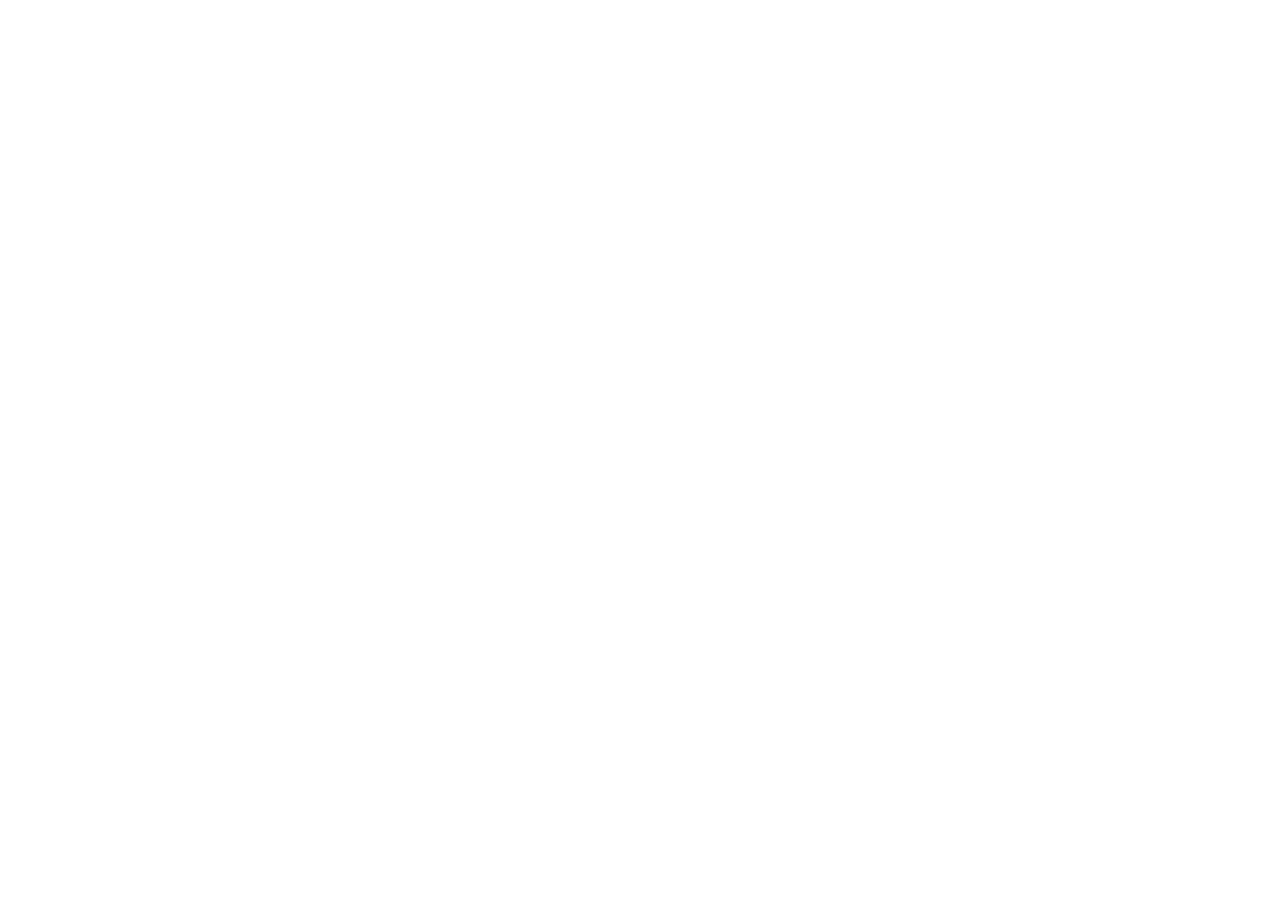
==== My_First_JavaScript_Project/index.html @ d1cf4cdb "started my first js project" ====
<!DOCTYPE html>
<html lang="en">
<head>
    <meta charset="UTF-8">
    <meta http-equiv="X-UA-Compatible" content="IE=edge">
    <meta name="viewport" content="width=device-width, initial-scale=1.0">
    <title>My First JS Project</title>
</head>
<body>

    <script src="static/js/script.js"></script>

</body>
</html>
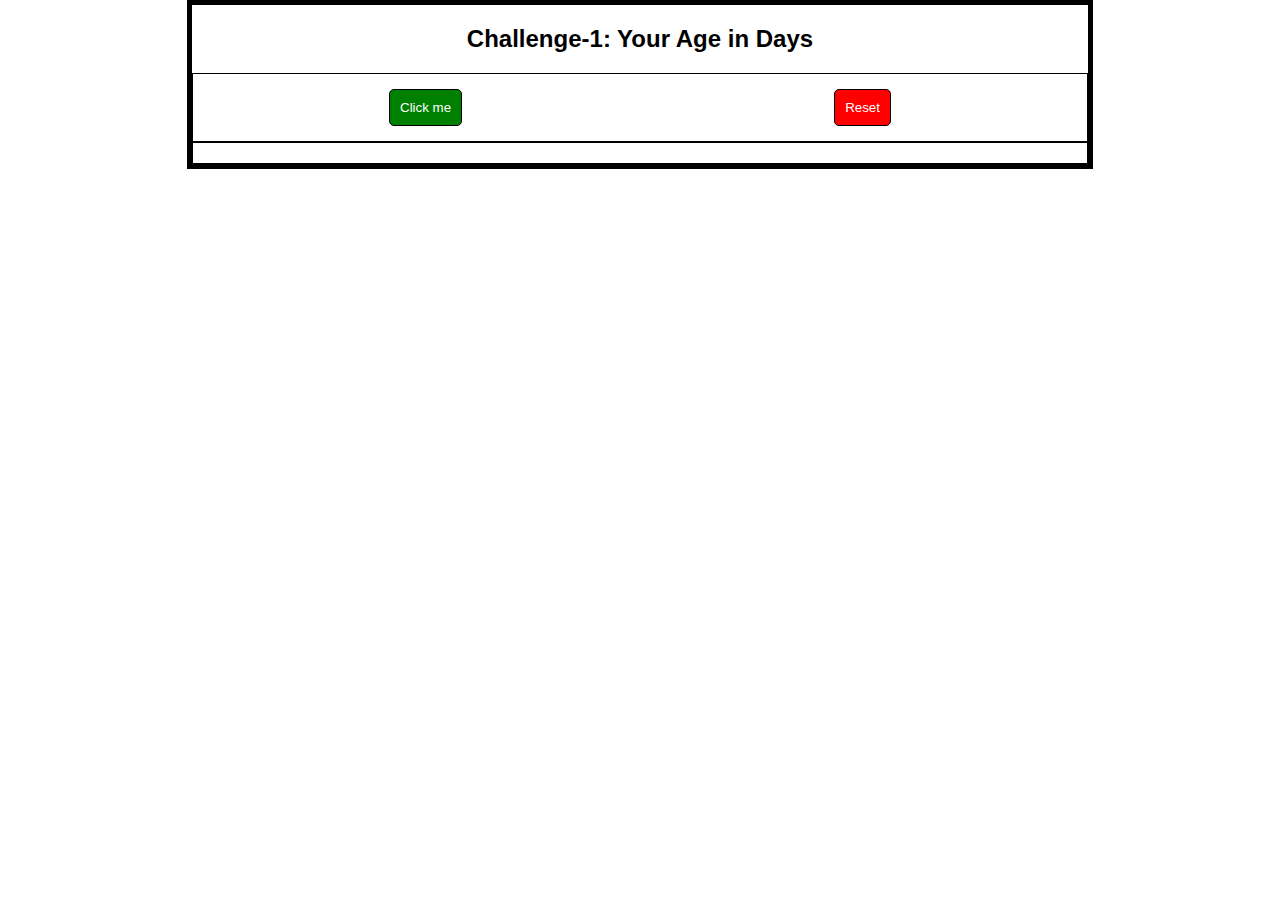
==== commit 5063405e: "Project Completed" ====
--- a/My_First_JavaScript_Project/index.html
+++ b/My_First_JavaScript_Project/index.html
@@ -4,11 +4,31 @@
     <meta charset="UTF-8">
     <meta http-equiv="X-UA-Compatible" content="IE=edge">
     <meta name="viewport" content="width=device-width, initial-scale=1.0">
+    <link rel="stylesheet" href="static/CSS/style.css">
     <title>My First JS Project</title>
 </head>
 <body>
+    <script src="static/js/script.js"></script>
+    
+    <div class="container-1">
+        <h2>Challenge-1: Your Age in Days</h2>
+        <div class="flexbox-container-1">
+            <div>
+                <button class="btn btn-primary" onclick="inputAge()">Click me</button>
+            </div>
+            <div>
+                <button class="btn btn-danger" onclick="reset()">Reset</button>
+            </div>
 
-    <script src="static/js/script.js"></script>
+        </div>
+
+        <div class="flexbox-container-1">
+            <div id="flexbox-result">
+
+            </div>
+        </div>
+
+    </div>
 
 </body>
 </html>--- a/My_First_JavaScript_Project/static/CSS/style.css
+++ b/My_First_JavaScript_Project/static/CSS/style.css
@@ -0,0 +1,40 @@
+body{
+    margin: 0;
+    font-family: 'Lucida Sans', 'Lucida Sans Regular', 'Lucida Grande', 'Lucida Sans Unicode', Geneva, Verdana, sans-serif;
+}
+
+.container-1{
+    border: 5px solid black;
+    text-align: center;
+    align-self: center;
+    width: 70%;
+    margin: auto;
+}
+
+.flexbox-container-1{
+    display: flex;
+    flex-direction: row;
+    border: 1px solid black;
+    padding: 10px;
+    flex-wrap: wrap;
+    justify-content: space-around;
+
+}
+
+.btn{
+    display: block;
+    color: white;
+    border: 1px solid black;
+    border-radius: 5px;
+    padding: 10px;
+    margin: 5px;
+    cursor: pointer;
+}
+
+.btn-primary{
+    background-color: green;
+}
+
+.btn-danger{
+    background-color: red;
+}